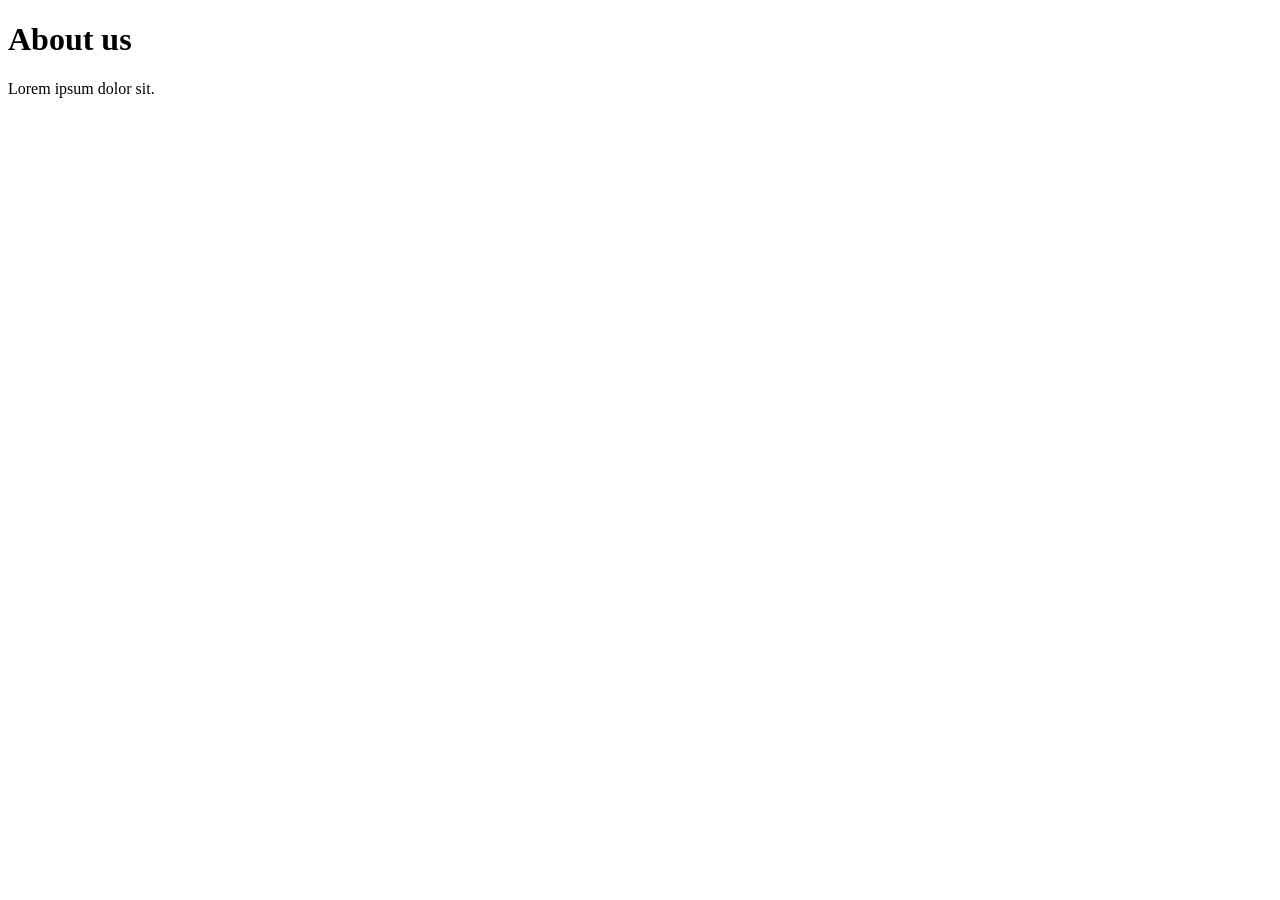
==== about.html @ f8445b4e "add about page" ====
<!DOCTYPE html>
<html lang="en">
<head>
    <meta charset="UTF-8">
    <meta http-equiv="X-UA-Compatible" content="IE=edge">
    <meta name="viewport" content="width=device-width, initial-scale=1.0">
    <title>Document</title>
</head>
<body>
    <h1>About us</h1>
    <p>Lorem ipsum dolor sit.</p>
</body>
</html>
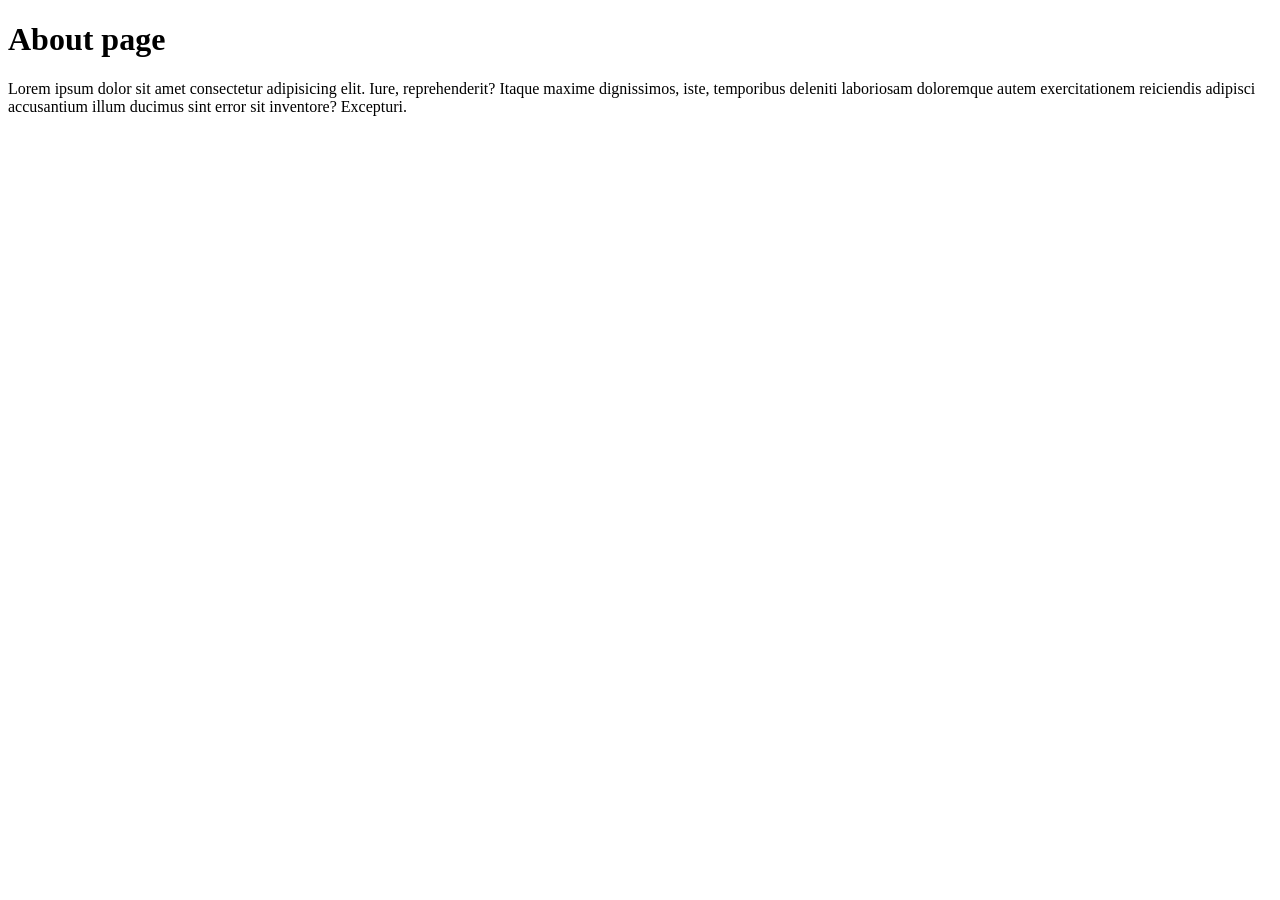
==== commit 9087e497: "create about page" ====
--- a/about.html
+++ b/about.html
@@ -2,12 +2,11 @@
 <html lang="en">
 <head>
     <meta charset="UTF-8">
-    <meta http-equiv="X-UA-Compatible" content="IE=edge">
     <meta name="viewport" content="width=device-width, initial-scale=1.0">
     <title>Document</title>
 </head>
 <body>
-    <h1>About us</h1>
-    <p>Lorem ipsum dolor sit.</p>
+    <h1>About page</h1>
+    <p>Lorem ipsum dolor sit amet consectetur adipisicing elit. Iure, reprehenderit? Itaque maxime dignissimos, iste, temporibus deleniti laboriosam doloremque autem exercitationem reiciendis adipisci accusantium illum ducimus sint error sit inventore? Excepturi.</p>
 </body>
 </html>
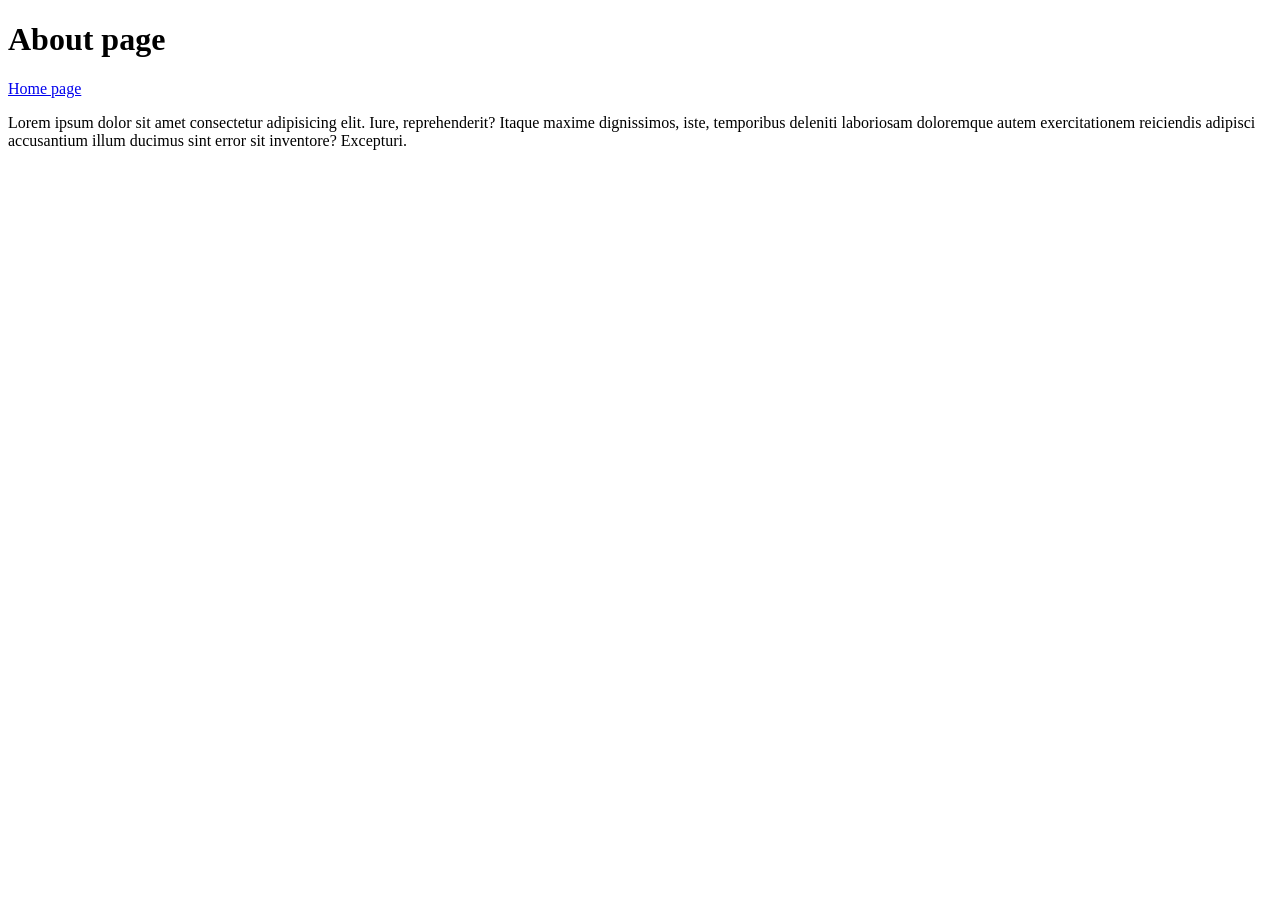
==== commit 4d2f4fb4: "add links menu" ====
--- a/about.html
+++ b/about.html
@@ -7,6 +7,7 @@
 </head>
 <body>
     <h1>About page</h1>
+    <a href="/">Home page</a>
     <p>Lorem ipsum dolor sit amet consectetur adipisicing elit. Iure, reprehenderit? Itaque maxime dignissimos, iste, temporibus deleniti laboriosam doloremque autem exercitationem reiciendis adipisci accusantium illum ducimus sint error sit inventore? Excepturi.</p>
 </body>
 </html>
